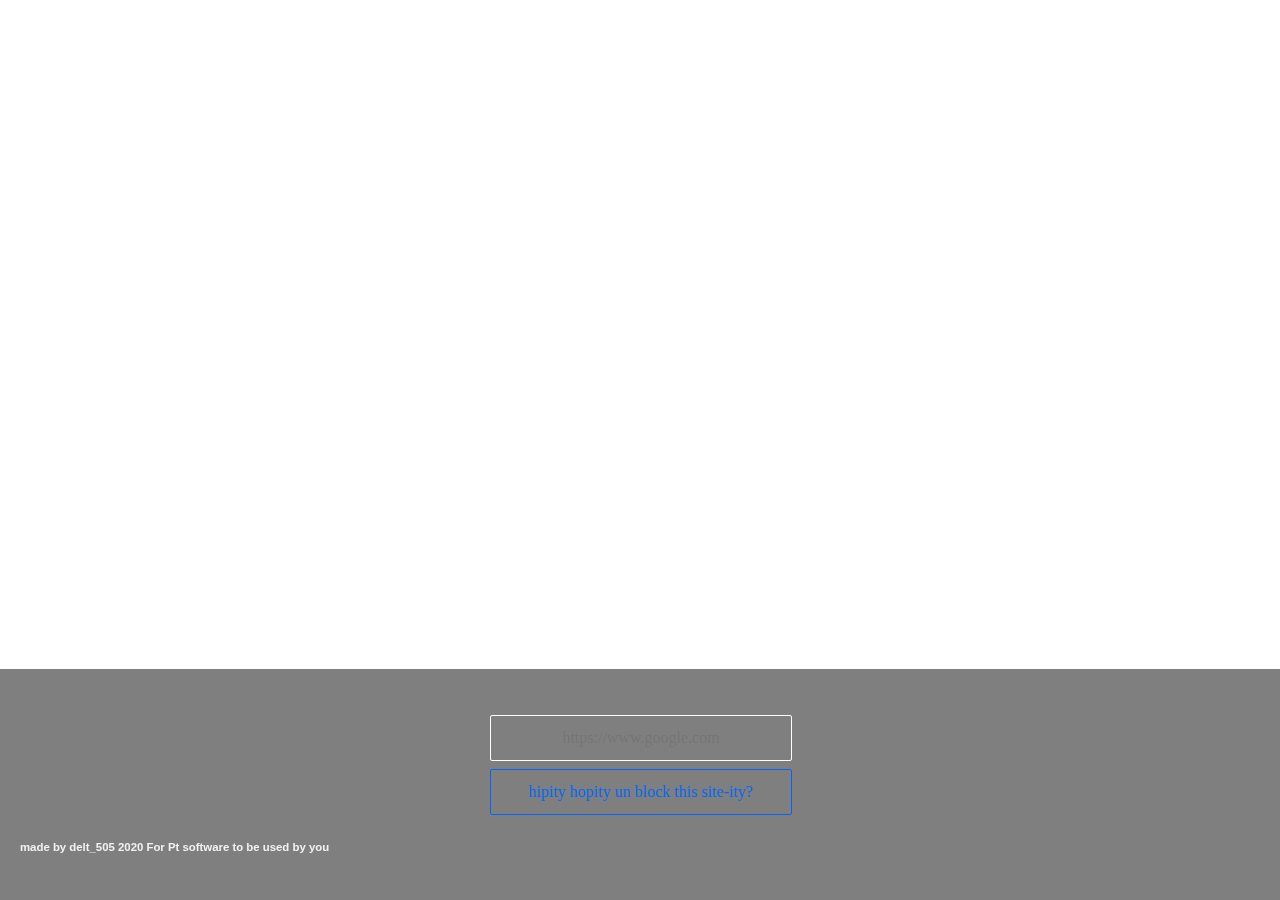
==== public/hipity/ul/index.html @ fe0a5d22 "Add files via upload" ====
<!DOCTYPE html>
<html>
<head>
  <title> hipity </title>
<meta name="viewport" content="width=device-width, initial-scale=1">
<style>
* {
  box-sizing: border-box;
}

body {
  margin: 0;
  font-family: Arial;
  font-size: 17px;
}

#myVideo {
  position: fixed;
  right: 0;
  bottom: 0;
  min-width: 100%; 
  min-height: 100%;
}

.content {
  position: fixed;
  bottom: 0;
  background: rgba(0, 0, 0, 0.5);
  color: #f1f1f1;
  width: 100%;
  padding: 20px;
}

#myBtn {
  width: 200px;
  font-size: 18px;
  padding: 10px;
  border: none;
  background: #000;
  color: #fff;
  cursor: pointer;
}

#myBtn:hover {
  background: #ddd;
  color: black;
}
.typewriter h1 {
  overflow: hidden; /* Ensures the content is not revealed until the animation */
  border-right: .15em solid orange; /* The typwriter cursor */
  white-space: nowrap; /* Keeps the content on a single line */
  margin: 0 auto; /* Gives that scrolling effect as the typing happens */
  letter-spacing: .15em; /* Adjust as needed */
  animation: 
    typing 3.5s steps(40, end),
    blink-caret .75s step-end infinite;
}

/* The typing effect */
@keyframes typing {
  from { width: 0 }
  to { width: 100% }
}

/* The typewriter cursor effect */
@keyframes blink-caret {
  from, to { border-color: transparent }
  70% { border-color: orange; }
}
.button {
    display: inline-block;
    position: relative;
    margin: 1em;
    padding: 10px 30px;
    border: 2px solid #ffffff;
    overflow: hidden;
    text-decoration: none;
    font-size: 16px;
    outline: none;
    color: #ffffff;
    background: transparent;
    font-family: 'Titillium Web', sans-serif;
    font-weight: 700;
}

a:hover {
    color: #007053;
    text-decoration: underline;
}

.button span {
    -webkit-transition: 0.4s;
    -moz-transition: 0.4s;
    -o-transition: 0.4s;
    transition: 0.4s;
}

.button:before,
.button:after {
    content: '';
    position: absolute;
    top: 10px;
    left: 0;
    width: 100%;
    text-align: center;
    opacity: 0;
    -webkit-transition: .4s;
    -moz-transition: .4s;
    -o-transition: .4s;
    transition: .4s;
}

.button:before {
    content: attr(data-hover);
    -webkit-transform: 0.4s;
    -moz-transform: 0.4s;
    -ms-transform: 0.4s;
    -o-transform: 0.4s;
    transform: 0.4s;
}

.button:hover span,
.button:active span {
    opacity: 0;
    -webkit-transform: 0.4s;
    -moz-transform: 0.4s;
    -ms-transform: 0.4s;
    -o-transform: 0.4s;
    transform: 0.4s;
}

.button:hover:before,
.button:active:after {
    opacity: 1;
    -webkit-transform: 0.4s;
    -moz-transform: 0.4s;
    -ms-transform: 0.4s;
    -o-transform: 0.4s;
    transform: 0.4s;
    -webkit-transition-delay: .4s;
    -moz-transition-delay: .4s;
    -o-transition-delay: .4s;
    transition-delay: .4s;
}

.button:active:before {
    -webkit-transform: 0.4s;
    -moz-transform: 0.4s;
    -ms-transform: 0.4s;
    -o-transform: 0.4s;
    transform: 0.4s;
    -webkit-transition-delay: 0s;
    -moz-transition-delay: 0s;
    -o-transition-delay: 0s;
    transition-delay: 0s;
}
.container {
   margin-top: 10%;
   font-family: "Noto Sans JP";
   font-size: "50px";
   color: #FFF;
   
}

.container p {
font-size: 50px;
margin-bottom: 2px;
}

#iurl {
background-color: inherit;
width: 100%;
height: 28px;
border: solid 1px #FFF;
font-family: "Roboto";
font-size: 16px;
color: #eee;
padding: 8px 0px;
margin-bottom: 5px;
box-sizing: content-box;
text-align: center;
border-radius: 2px;
}

#btn {
background-color: inherit;
width: 100%;
height: 28px;
border: solid 1px #0066ff;
font-family: "Roboto";
font-size: 16px;
color: #0066ff;
padding: 8px 0px;
box-sizing: content-box;
transition: 0.3s;
border-radius: 2px;
}

#btn:hover {
background: #00bb8b;
color: #fff;
}

.container a {
height: 20px;
background: inherit;
color: #ddd;
border: 0;
cursor: pointer;
font-family: "Roboto";
font-size: 17px;
transition: 0.3s;
}
.container a:hover {
font-size: 23;
}
.url {
width: 300px;
margin: auto;
}
</style>
</head>
<body>

<video autoplay muted loop id="myVideo">
  <source src="yeet.mp4" type="video/mp4">
  Your browser does not support HTML5 video.
</video>

<div class="content">
  <CENTER>
    <h1> 
  <form class="url" method="POST" action="/git/session/">
    <input placeholder="https://www.google.com" name="url" id="iurl" type="text">
    <button type="submit" id="btn"><span>hipity hopity un block this site-ity?</span></button>
  
</form>
  </CENTER>
  <h6> made by delt_505 2020 For Pt software to be used by you</h6>
</div>
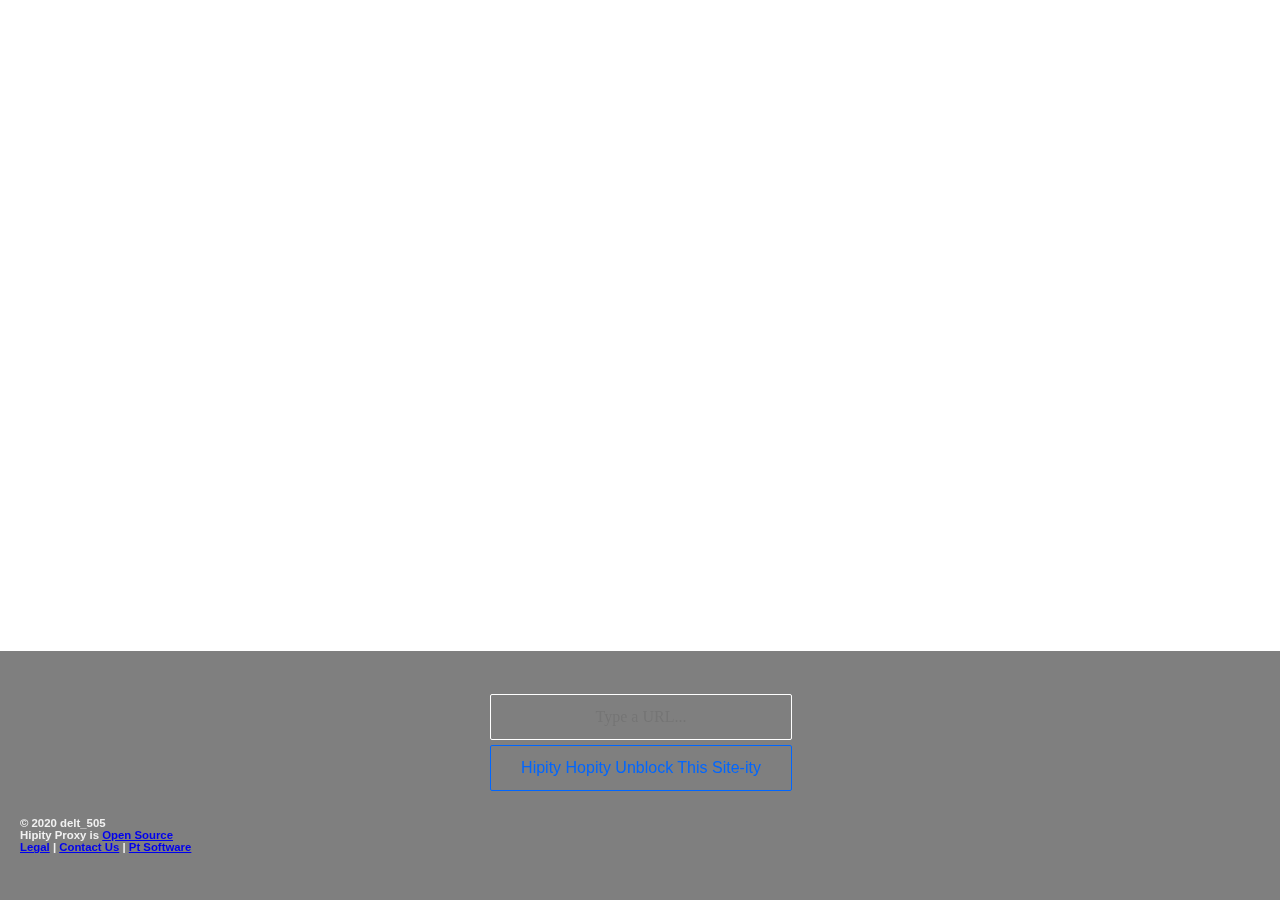
==== commit e058cf8a: "Merge pull request #1 from ctaetcsh/main" ====
--- a/public/hipity/ul/index.html
+++ b/public/hipity/ul/index.html
@@ -197,7 +197,7 @@
 }
 
 #btn:hover {
-background: #00bb8b;
+background: #0066ff;
 color: #fff;
 }
 
@@ -229,12 +229,17 @@
 
 <div class="content">
   <CENTER>
-    <h1> 
-  <form class="url" method="POST" action="/git/session/">
-    <input placeholder="https://www.google.com" name="url" id="iurl" type="text">
-    <button type="submit" id="btn"><span>hipity hopity un block this site-ity?</span></button>
-  
-</form>
+    <h1></h1> <!--Fixing Unclosed Tag-->
+    <form class="url" method="POST" action="/git/session/">
+      <input placeholder="Type a URL..." name="url" id="iurl" type="text">
+      <button type="submit" id="btn"><span style="font-family: Arial, Helvetica, sans-serif;">Hipity Hopity Unblock This Site-ity</span></button>
+    </form>
   </CENTER>
-  <h6> made by delt_505 2020 For Pt software to be used by you</h6>
+  <h6>&copy; 2020 delt_505<br>Hipity Proxy is <a href="https://github.com/delt505/hipity">Open Source</a><br><a href="legal">Legal</a> | <a href="contact">Contact Us</a> | <a href="ptsoftware">Pt Software</a></h6>
 </div>
+
+<!--
+  TODO:
+  * Revise CSS to make the Footer Links look better
+  * Revise CSS to fix spacing on left and right of footer
+-->
